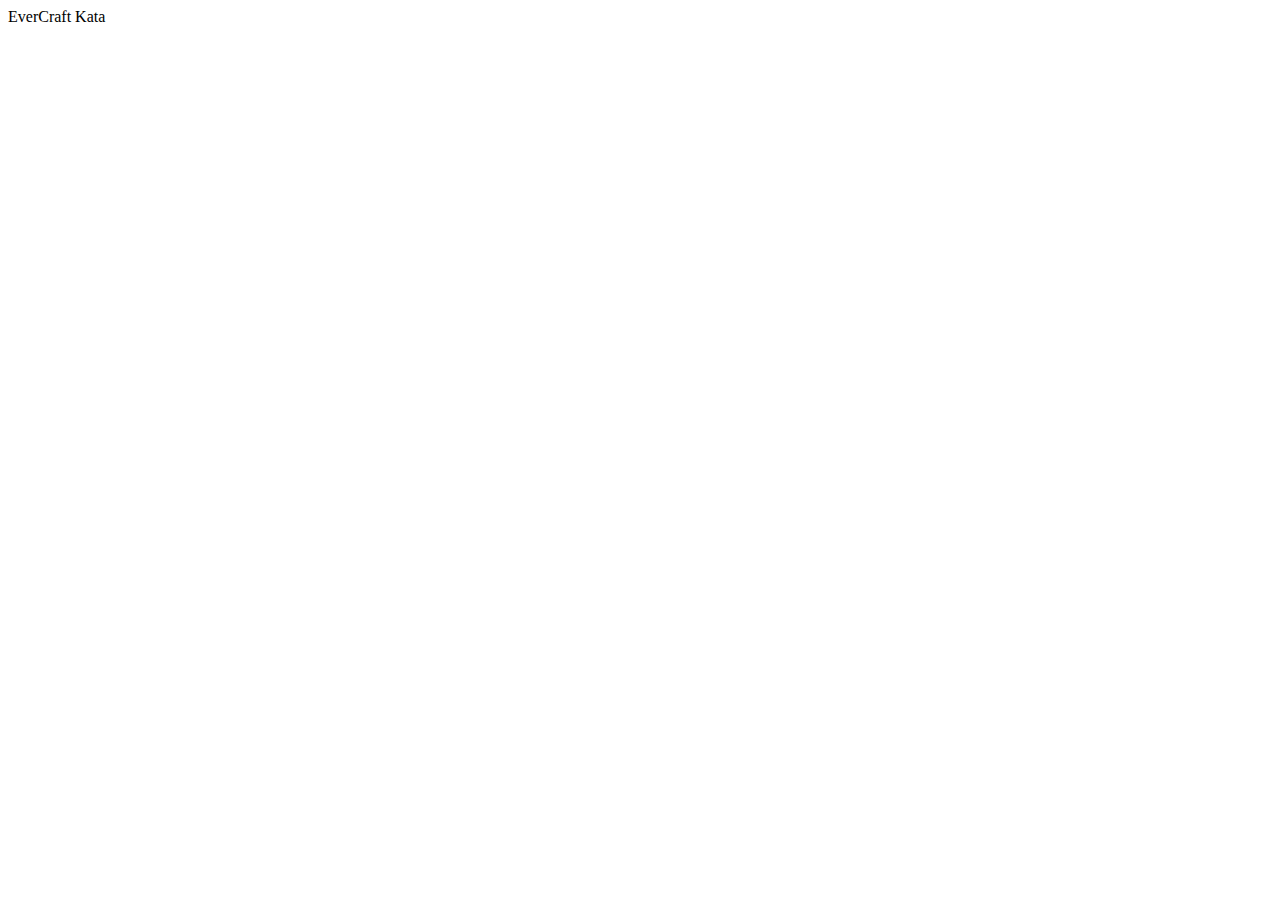
==== index.html @ af1c8123 "Set up Jasmine" ====
<!DOCTYPE html>
<html lang="en">
<head>
    <meta charset="UTF-8">
    <meta name="viewport" content="width=device-width, initial-scale=1.0">
    <title>Document</title>
</head>
<body>
    <header class="header">EverCraft Kata</header>
    
</body>
</html>
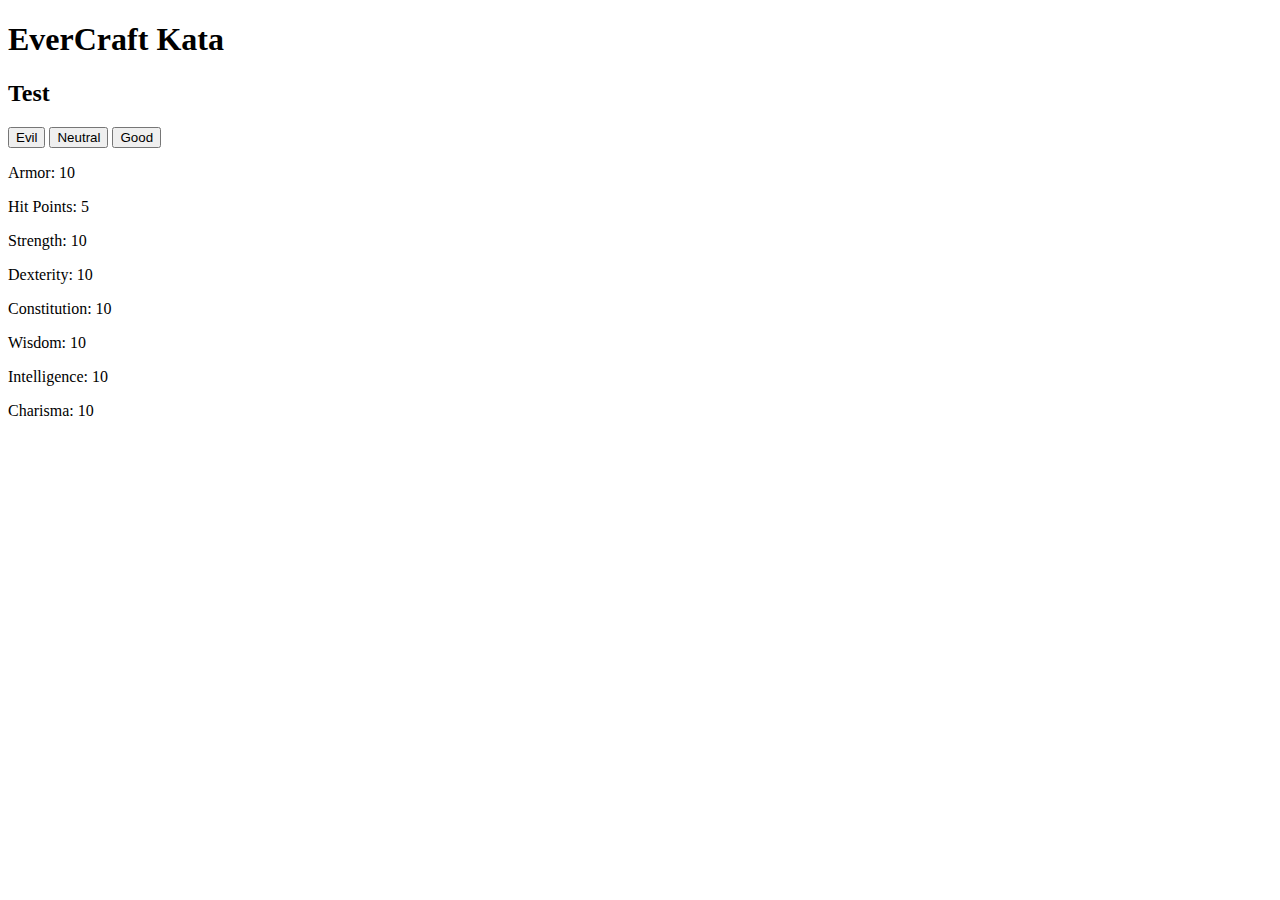
==== commit 46ab160a: "Basic constructer values added and tested" ====
--- a/index.html
+++ b/index.html
@@ -1,12 +1,29 @@
 <!DOCTYPE html>
 <html lang="en">
-<head>
-    <meta charset="UTF-8">
-    <meta name="viewport" content="width=device-width, initial-scale=1.0">
+  <head>
+    <meta charset="UTF-8" />
+    <meta name="viewport" content="width=device-width, initial-scale=1.0" />
     <title>Document</title>
-</head>
-<body>
-    <header class="header">EverCraft Kata</header>
-    
-</body>
-</html>+  </head>
+  <body>
+    <div class="container">
+      <header>
+        <h1 class="title">EverCraft Kata</h1>
+      </header>
+      <h2 class="character-name">Test</h2>
+      <div class="character-stats">
+        <button class="evil-alignment">Evil</button>
+        <button class="neutral-alignment">Neutral</button>
+        <button class="good-alignment">Good</button>
+        <p class="character-armor">Armor: 10</p>
+        <p class="character-health">Hit Points: 5</p>
+        <p class="character-strength">Strength: 10</p>
+        <p class="character-dexterity">Dexterity: 10</p>
+        <p class="character-constitution">Constitution: 10</p>
+        <p class="character-wisdom">Wisdom: 10</p>
+        <p class="character-intelligence">Intelligence: 10</p>
+        <p class="character-charisma">Charisma: 10</p>
+      </div>
+    </div>
+  </body>
+</html>
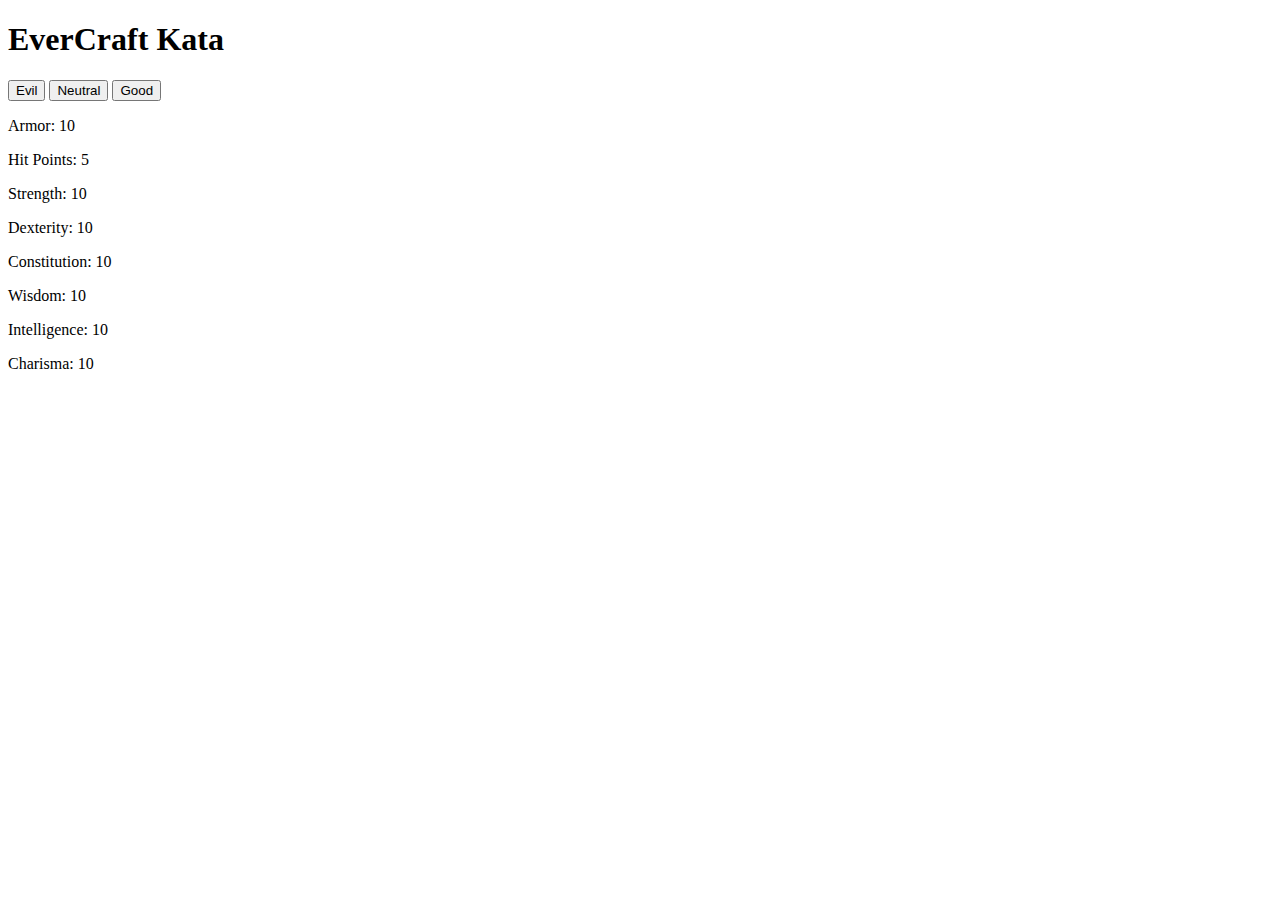
==== commit 2a419608: "Worked out some basic logic and finished Character Creation, merging to dev" ====
--- a/index.html
+++ b/index.html
@@ -10,11 +10,14 @@
       <header>
         <h1 class="title">EverCraft Kata</h1>
       </header>
-      <h2 class="character-name">Test</h2>
+      <div class="character">
+        <h2 class="character-name">Test</h2>
+        <h3 id="character-alignment" class="character-alignment"></h3>
+        <button id="evil-alignment" class="evil-alignment">Evil</button>
+        <button id="neutral-alignment" class="neutral-alignment">Neutral</button>
+        <button id="good-alignment" class="good-alignment">Good</button>
+      </div>
       <div class="character-stats">
-        <button class="evil-alignment">Evil</button>
-        <button class="neutral-alignment">Neutral</button>
-        <button class="good-alignment">Good</button>
         <p class="character-armor">Armor: 10</p>
         <p class="character-health">Hit Points: 5</p>
         <p class="character-strength">Strength: 10</p>
@@ -26,4 +29,5 @@
       </div>
     </div>
   </body>
+  <script src="src/js/app.js" type="module"></script>
 </html>
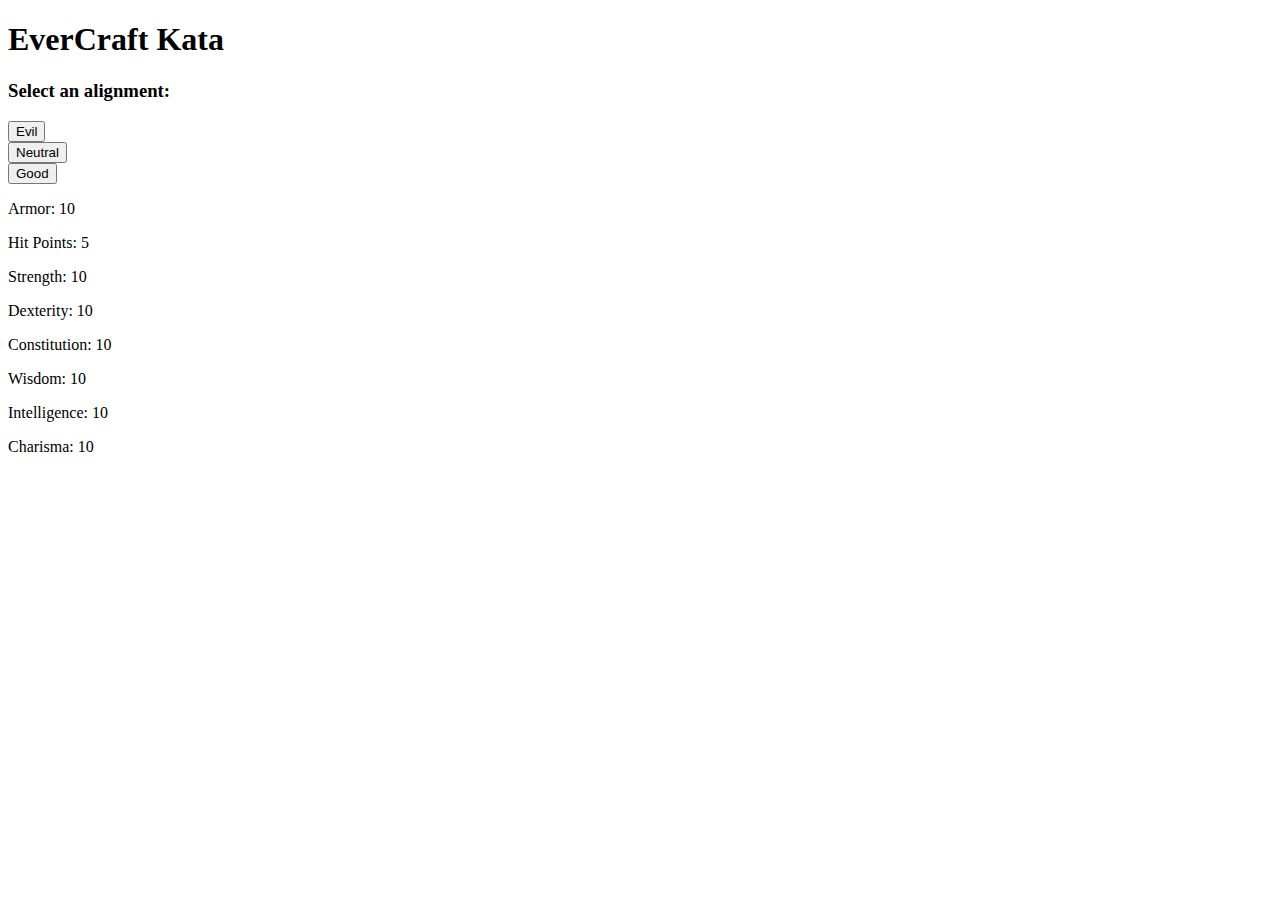
==== commit f1d94937: "Pushing to other PC" ====
--- a/index.html
+++ b/index.html
@@ -11,8 +11,8 @@
         <h1 class="title">EverCraft Kata</h1>
       </header>
       <div class="character">
-        <h2 class="character-name">Test</h2>
-        <h3 id="character-alignment" class="character-alignment"></h3>
+        <h2 class="character-name"></h2>
+        <h3 id="character-alignment" class="character-alignment">Select an alignment:</h3>
         <button id="evil-alignment" class="evil-alignment">Evil</button>
         <button id="neutral-alignment" class="neutral-alignment">Neutral</button>
         <button id="good-alignment" class="good-alignment">Good</button>
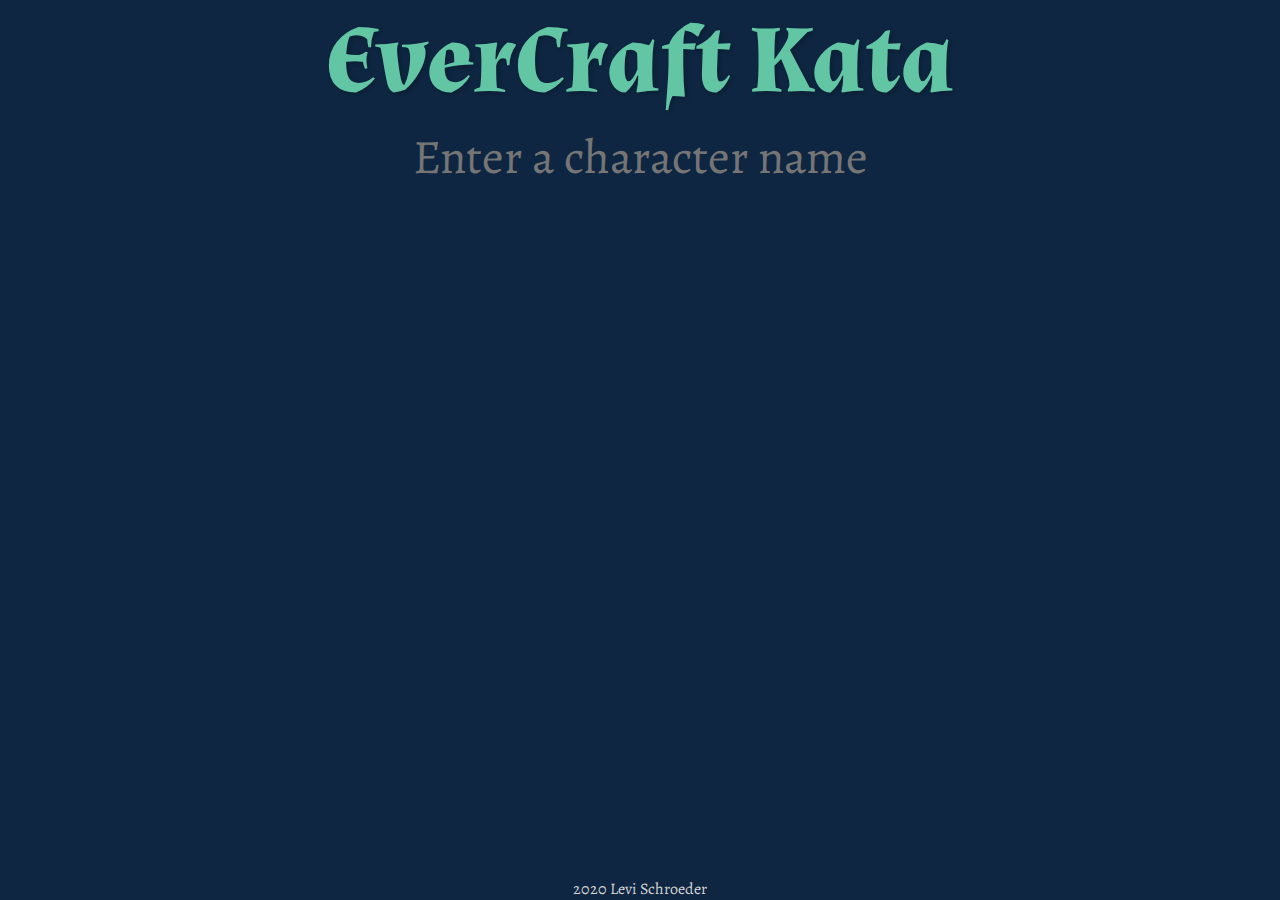
==== commit afa1054a: "Added Logic and styling" ====
--- a/index.html
+++ b/index.html
@@ -3,7 +3,14 @@
   <head>
     <meta charset="UTF-8" />
     <meta name="viewport" content="width=device-width, initial-scale=1.0" />
-    <title>Document</title>
+    <link rel="stylesheet" href="./src/css/style.css" class="stylesheet" />
+    <link rel="preconnect" href="https://fonts.gstatic.com" />
+    <link rel="preconnect" href="https://fonts.gstatic.com" />
+    <link
+      href="https://fonts.googleapis.com/css2?family=Alegreya&family=Almendra&display=swap"
+      rel="stylesheet"
+    />
+    <title>DnD Creator</title>
   </head>
   <body>
     <div class="container">
@@ -12,10 +19,26 @@
       </header>
       <div class="character">
         <h2 class="character-name"></h2>
-        <h3 id="character-alignment" class="character-alignment">Select an alignment:</h3>
-        <button id="evil-alignment" class="evil-alignment">Evil</button>
-        <button id="neutral-alignment" class="neutral-alignment">Neutral</button>
-        <button id="good-alignment" class="good-alignment">Good</button>
+        <input
+          type="text"
+          id="character-name-input"
+          class="character-name-input"
+          placeholder="Enter a character name"
+          autofocus
+        />
+      </div>
+      <h3 id="character-alignment" class="character-alignment">
+        Select an alignment:
+      </h3>
+      <div class="alignment">
+
+        <div class="alignment-buttons">
+          <button id="evil-alignment" class="evil-alignment">Evil</button>
+          <button id="neutral-alignment" class="neutral-alignment">
+            Neutral
+          </button>
+          <button id="good-alignment" class="good-alignment">Good</button>
+        </div>
       </div>
       <div class="character-stats">
         <p class="character-armor">Armor: 10</p>
@@ -27,6 +50,7 @@
         <p class="character-intelligence">Intelligence: 10</p>
         <p class="character-charisma">Charisma: 10</p>
       </div>
+      <footer class="footer">2020 Levi Schroeder</footer>
     </div>
   </body>
   <script src="src/js/app.js" type="module"></script>
--- a/src/css/style.css
+++ b/src/css/style.css
@@ -0,0 +1,136 @@
+/* /* font-family: 'Alegreya', serif;
+font-family: 'Almendra', serif; */
+
+* {
+    padding: 0;
+    margin: 0;
+    box-sizing: border-box;
+}
+
+body {
+    background-color: rgb(14, 38, 65);
+}
+
+.container {
+    display: grid;
+    grid-template-rows: auto 1fr auto;
+    min-height: 100vh;
+}
+
+.title {
+    grid-row-start: 1;
+    text-align: center;
+    font-family: 'Almendra', serif;
+    font-size: 6rem;
+    color: rgb(98, 197, 164);
+    text-shadow: 2px 2px 4px rgba(0, 0, 0, 0.2);
+}
+
+.character {
+    grid-column-start: 1;
+    grid-row-start: 2;
+    justify-self: center;
+    align-self: start;
+}
+
+.alignment {
+    grid-column-start: 1;
+    grid-row-start: 2;
+    justify-self: center;
+    align-self: center;
+}
+
+.character-alignment {
+    grid-row-start: 2;
+    grid-column-start: 1;
+    font-family: 'Alegreya', serif;
+    font-size: 2rem;
+    text-align: center;
+    color: rgb(98, 197, 164);
+    justify-content: center;
+    margin-top: 100px;
+}
+
+.alignment-buttons{
+    display: flex;
+    justify-content: center;
+    align-self: center;
+}
+
+.alignment-buttons button {
+    font-family: 'Alegreya', serif;
+    font-size: 3rem;
+    text-align: center;
+    background-color: rgb(14, 38, 65);
+    border: solid;
+    border-radius: 10px;
+    margin: 10px;
+    color: rgb(98, 197, 164);
+    text-align: center;
+    padding: 2%;
+    cursor: pointer;
+}
+
+.alignment-buttons button:hover {
+    color: rgb(212, 212, 212);
+}
+
+#character-name-input {
+    font-family: 'Alegreya', serif;
+    font-size: 3rem;
+    background-color: rgb(14, 38, 65);
+    border: none;
+    outline: none;
+    color: rgb(98, 197, 164);
+    text-align: center;
+}
+
+.character-name {
+    display: none;
+    grid-row-start: 1;
+    justify-self: center;
+    align-self: center;
+    text-align: center;
+    color:rgb(212, 212, 212);
+    font-family: 'Alegreya', serif;
+    font-size: 4rem;
+    margin-bottom: 10%;
+}
+
+.character-stats {
+    grid-column-start: 1;
+    grid-row-start: 2;
+    justify-self: left;
+    align-self: center;
+    margin-left: 100px;
+    color: rgb(98, 197, 164);
+    
+}
+
+.character-stats p {
+    font-family: 'Alegreya', serif;
+    font-size: 1.1rem;
+    padding-right: 20px;
+    color: rgb(212, 212, 212);
+}
+
+.footer {
+    font-family: 'Alegreya', serif;
+    text-align: center;
+    color: rgb(212, 212, 212);
+}
+
+.character-armor,
+.character-health,
+.character-strength,
+.character-dexterity,
+.character-constitution,
+.character-wisdom,
+.character-intelligence,
+.character-charisma,
+.character-alignment,
+.evil-alignment,
+.neutral-alignment,
+.good-alignment {
+    display: none;
+}